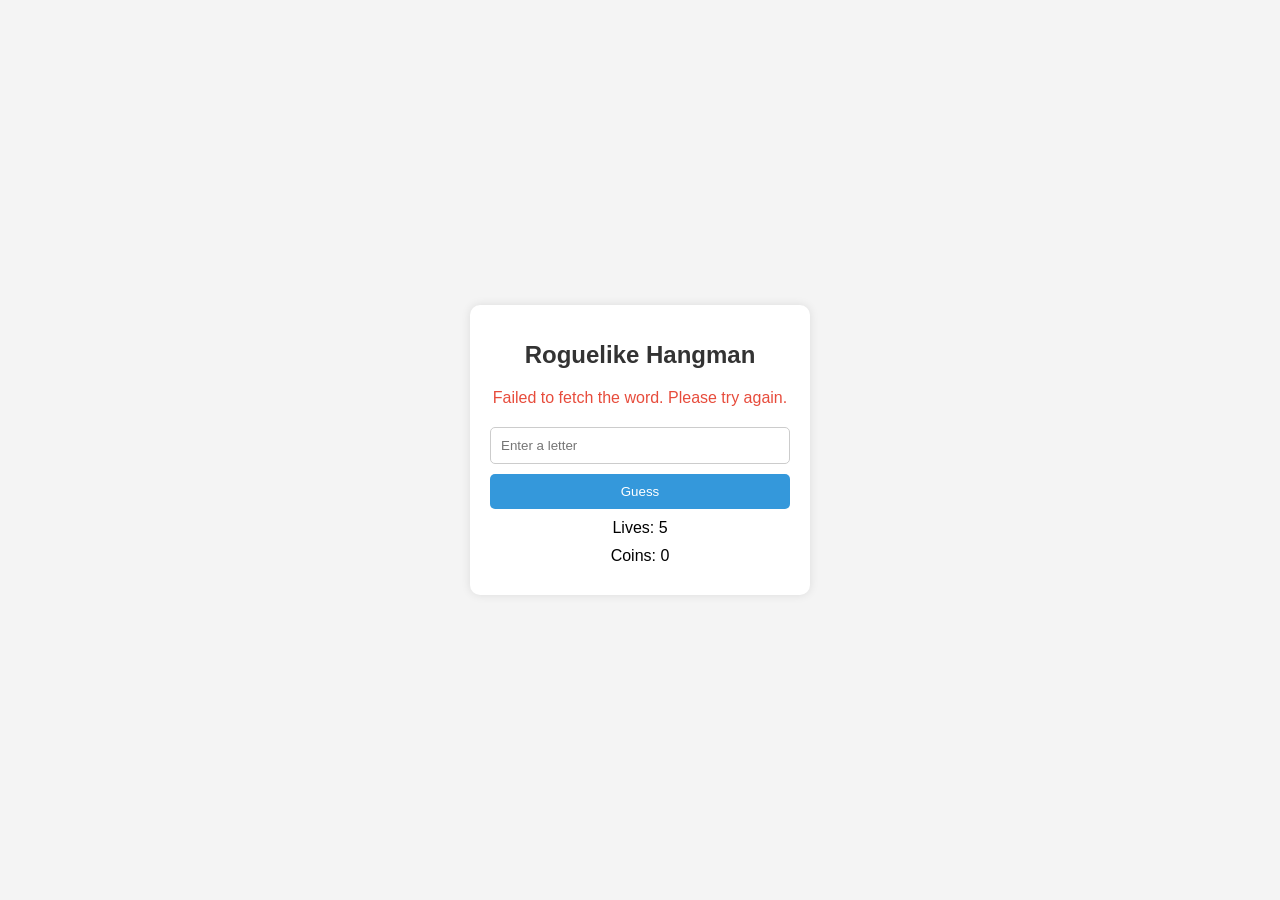
==== FrontEnd/index.html @ 18b0304a "Started over last minute, I made a lot of really stupid choices during this project, it's not an exc" ====
<!DOCTYPE html>
<html lang="en">
<head>
    <meta charset="UTF-8">
    <meta name="viewport" content="width=device-width, initial-scale=1.0">
    <title>Roguelike Hangman</title>
    <link rel="stylesheet" href="style.css">
</head>
<body>
    <div id="game-container">
        <h1>Roguelike Hangman</h1>
        <div id="word"></div>
        <div id="theme"></div>
        <div id="message"></div>
        <input type="text" id="guess-input" maxlength="1" placeholder="Enter a letter">
        <button id="guess-button">Guess</button>
        <div id="lives">Lives: 5</div>
        <div id="coins">Coins: 0</div>
        <button id="try-again-button" style="display:none;">Try Again</button>
    </div>
    <div id="shop" style="display:none;">
        <h2>Shop</h2>
        <button id="buy-hint">Buy Hint (5 Coins)</button>
        <button id="buy-life">Buy Extra Life (10 Coins)</button>
        <button id="gamble">Gamble (5 Coins)</button>
        <button id="reveal-letter">Reveal a Letter (8 Coins)</button>
        <button id="skip-word">Skip Word (15 Coins)</button>
        <button id="double-coins">Double Coins on Next Word (20 Coins)</button>
        <button id="halve-lives-lost">Halve Lives Lost on Next Incorrect Guess (12 Coins)</button>
        <button id="extra-guess">Extra Guess (6 Coins)</button>
        <button id="freeze-time">Freeze Time (10 Coins)</button>
        <button id="slow-motion">Slow Motion (10 Coins)</button>
        <button id="reduce-word-length">Reduce Word Length (15 Coins)</button>
        <button id="increase-word-length">Increase Word Length (10 Coins)</button>
        <button id="reveal-theme">Reveal Theme (5 Coins)</button>
        <button id="reveal-vowel">Reveal a Vowel (7 Coins)</button>
        <button id="reveal-consonant">Reveal a Consonant (7 Coins)</button>
        <button id="extra-life-2">Buy Extra Life (20 Coins)</button>
        <button id="extra-hint">Buy Extra Hint (5 Coins)</button>
        <button id="reveal-first-letter">Reveal First Letter (5 Coins)</button>
        <button id="reveal-last-letter">Reveal Last Letter (5 Coins)</button>
        <button id="reset-lives">Reset Lives (30 Coins)</button>
        <!-- Add more buttons here as needed -->
        <button id="continue">Continue</button>
    </div>
    <script src="script.js"></script>
</body>
</html>
---- FrontEnd/style.css ----
body {
    font-family: Arial, sans-serif;
    background-color: #f4f4f4;
    margin: 0;
    padding: 0;
    display: flex;
    justify-content: center;
    align-items: center;
    height: 100vh;
}

#game-container {
    background-color: #ffffff;
    border-radius: 10px;
    box-shadow: 0 0 10px rgba(0, 0, 0, 0.1);
    padding: 20px;
    text-align: center;
    width: 300px;
}

h1 {
    color: #333;
    font-size: 24px;
    margin-bottom: 10px;
}

#word {
    font-size: 20px;
    letter-spacing: 5px;
    margin-bottom: 20px;
}

#message {
    color: #e74c3c;
    font-size: 16px;
    margin-bottom: 20px;
}

input[type="text"] {
    padding: 10px;
    border: 1px solid #ccc;
    border-radius: 5px;
    width: calc(100% - 22px);
    margin-bottom: 10px;
}

button {
    background-color: #3498db;
    border: none;
    border-radius: 5px;
    color: #ffffff;
    cursor: pointer;
    padding: 10px;
    width: 100%;
    margin-bottom: 10px;
}

button:hover {
    background-color: #2980b9;
}

#lives, #coins {
    font-size: 16px;
    margin-bottom: 10px;
}

#shop {
    display: none;
    margin-top: 20px;
}

#shop h2 {
    font-size: 20px;
    margin-bottom: 10px;
}

#shop button {
    background-color: #2ecc71;
    margin-bottom: 5px;
}

#shop button:hover {
    background-color: #27ae60;
}
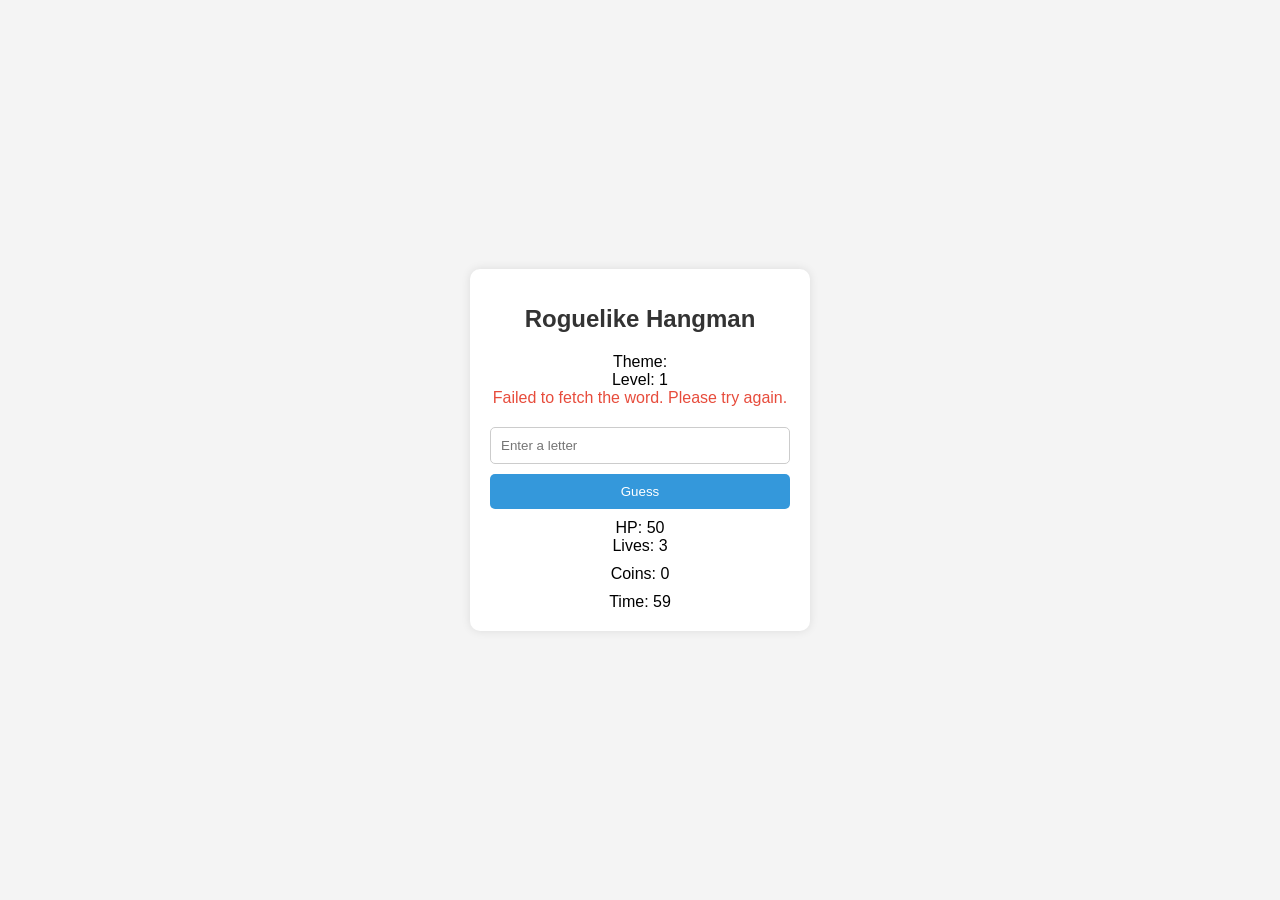
==== commit 87981da0: "Trying to add a score system, it's not done yet, this is just a progress update more than anything" ====
--- a/FrontEnd/index.html
+++ b/FrontEnd/index.html
@@ -11,37 +11,42 @@
         <h1>Roguelike Hangman</h1>
         <div id="word"></div>
         <div id="theme"></div>
+        <div id="level">Level: 1</div>
         <div id="message"></div>
         <input type="text" id="guess-input" maxlength="1" placeholder="Enter a letter">
         <button id="guess-button">Guess</button>
-        <div id="lives">Lives: 5</div>
+        <div id="hp">HP: 50</div>
+        <div id="lives">Lives: 3</div>
         <div id="coins">Coins: 0</div>
+        <div id="timer">Time: 60</div>
         <button id="try-again-button" style="display:none;">Try Again</button>
     </div>
     <div id="shop" style="display:none;">
         <h2>Shop</h2>
-        <button id="buy-hint">Buy Hint (5 Coins)</button>
-        <button id="buy-life">Buy Extra Life (10 Coins)</button>
-        <button id="gamble">Gamble (5 Coins)</button>
-        <button id="reveal-letter">Reveal a Letter (8 Coins)</button>
-        <button id="skip-word">Skip Word (15 Coins)</button>
-        <button id="double-coins">Double Coins on Next Word (20 Coins)</button>
-        <button id="halve-lives-lost">Halve Lives Lost on Next Incorrect Guess (12 Coins)</button>
-        <button id="extra-guess">Extra Guess (6 Coins)</button>
-        <button id="freeze-time">Freeze Time (10 Coins)</button>
-        <button id="slow-motion">Slow Motion (10 Coins)</button>
-        <button id="reduce-word-length">Reduce Word Length (15 Coins)</button>
-        <button id="increase-word-length">Increase Word Length (10 Coins)</button>
-        <button id="reveal-theme">Reveal Theme (5 Coins)</button>
-        <button id="reveal-vowel">Reveal a Vowel (7 Coins)</button>
-        <button id="reveal-consonant">Reveal a Consonant (7 Coins)</button>
-        <button id="extra-life-2">Buy Extra Life (20 Coins)</button>
-        <button id="extra-hint">Buy Extra Hint (5 Coins)</button>
-        <button id="reveal-first-letter">Reveal First Letter (5 Coins)</button>
-        <button id="reveal-last-letter">Reveal Last Letter (5 Coins)</button>
-        <button id="reset-lives">Reset Lives (30 Coins)</button>
-        <!-- Add more buttons here as needed -->
+        <div id="shop-options"></div>
         <button id="continue">Continue</button>
+    </div>
+    <div id="leaderboard-form" style="display:none;">
+        <h2>Game Over</h2>
+        <p>Submit your score to the leaderboard</p>
+        <input type="text" id="player-name" placeholder="Enter your name">
+        <button id="submit-score-button">Submit Score</button>
+    </div>
+    <div id="leaderboard" style="display:none;">
+        <h2>Leaderboard</h2>
+        <table id="leaderboard-table">
+            <thead>
+                <tr>
+                    <th>Rank</th>
+                    <th>Name</th>
+                    <th>Score</th>
+                    <th>Level</th>
+                    <th>Date</th>
+                </tr>
+            </thead>
+            <tbody></tbody>
+        </table>
+        <button id="play-again-button">Play Again</button>
     </div>
     <script src="script.js"></script>
 </body>
